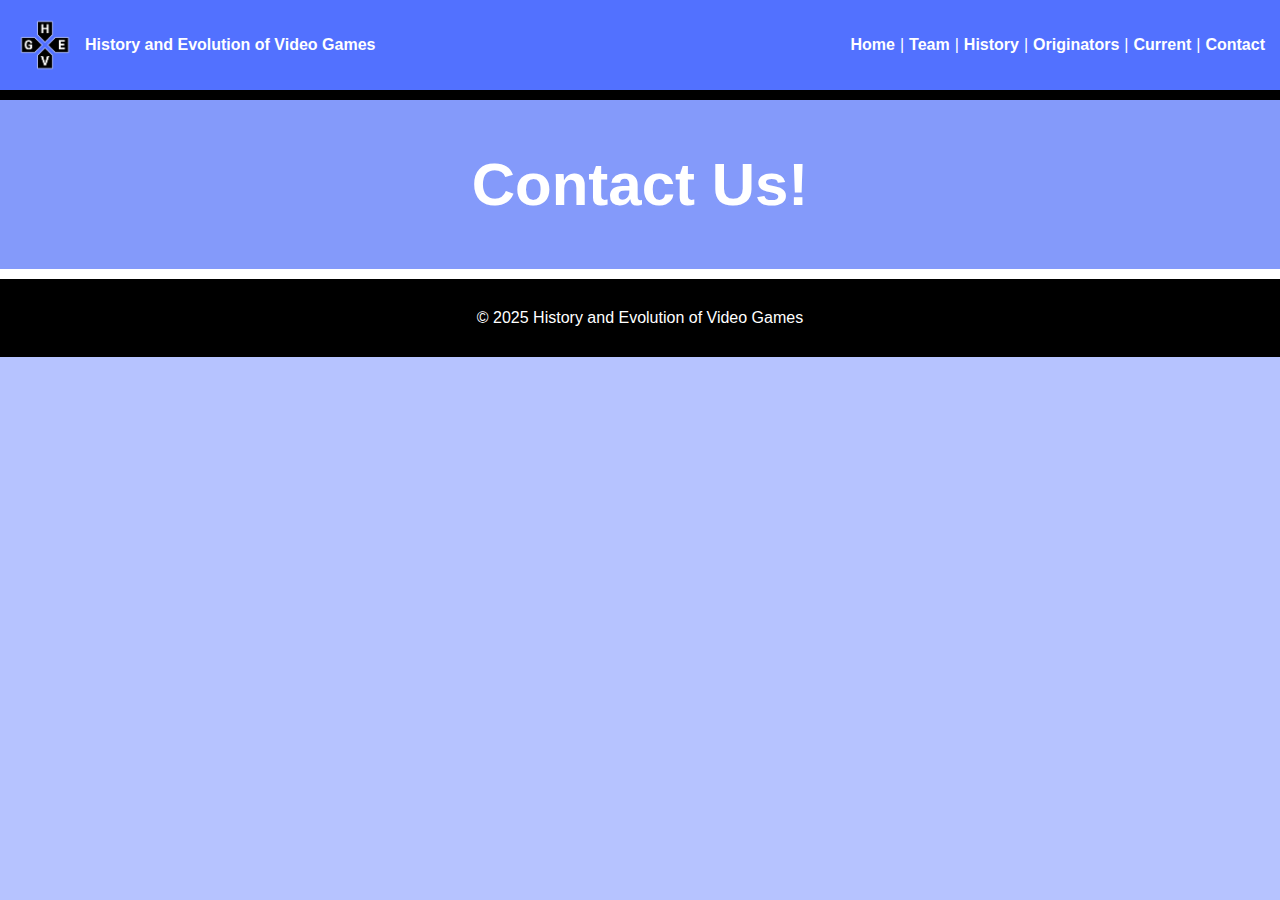
==== contact.html @ ec96680f "Update" ====
<!DOCTYPE html>
<html lang="en">
    <head>
        <meta charset="UTF-8">
        <title>History and Evolution of Video Games</title>
        <link rel="stylesheet" href="css/style.css">
    </head>
    <body>
        <header>
            <div class="logo">
                <img src="images/hevglogo.png" alt="Website Logo">
                <p><strong>History and Evolution of Video Games</strong></p>
            </div>
            
            <nav>
                <a href="index.html">Home</a> |
                <a href="team.html">Team</a> |
                <a href="history.html">History</a> |
                <a href="originators.html">Originators</a> |
                <a href="current.html">Current</a> |
                <a href="contact.html">Contact</a>
            </nav>
        </header>

        <main>
            <section class="page-headings">
               <h1>Contact Us!</h1>
            </section>
        </main>
        <footer>
            <p>&copy 2025 History and Evolution of Video Games</p>
        </footer>
        <script src="scripts/script.js"></script>
    </body>
</html>
---- css/style.css ----
* {
    margin: 0;
    padding: 0;
    box-sizing: border-box;
}

body {
    font-family: Roboto, sans-serif;
    background-color: #b6c3ff;
    color: #000000;
}

header {
    display: flex;
    justify-content: space-between;
    align-items: center;
    font-family: Roboto, sans-serif;
    background-color: #5271ff;
    color: #ffffff;
    padding: 15px;
    border-bottom: #000000;
    border-bottom-style: solid;
    border-width: 10px;
}

.logo {
    display: flex;
    align-items: center;
}

.logo p{
    margin-left: 10px;
    margin-right: 15px;
}

.logo img {
    height: 60px;
    width: 60px;
}

nav {
    display: flex;
    gap: 5px;
}

nav a {
    color: #ffffff;
    text-decoration: none;
    font-weight: bold;
}

.page-headings {
    background-color: #849afa;
    color: #ffffff;
    padding: 50px;
    text-align: center;
    font-size: 30px;
}

.topic-purpose {
    padding-left: 200px;
    padding-right: 200px;
    margin-top: 20px;
    margin-left: 15px;
    margin-right: 15px;
    text-align: center;
}

.topic-purpose h2 {
    font-size: 28px;
}

.topic-purpose p {
    font-size: 20px;
}

.featured-games {
    margin-top: 20px;
    text-align: center;
}

.featured-games h3 {
    font-size: 25px;
}

.featured-games p{
    font-size: 20px;
}

.featured-games-images {
    display: inline-flex;
    margin-top: 10px;
}

.featured-games-images p {
    padding: 20px;
    margin-top: 40px;
    font-size: 25px;
}

.featured-games-images img {
    height: 150px;
    border-radius: 30%;
}

.historical-events {
    margin-top: 15px;
    margin-left: 15px;
    margin-right: 15px;
    margin-bottom: 20px;
    text-align: center;
}

.historical-events h3 {
    font-size: 28px;
}

.historical-events p {
    font-size: 20px;
}

.historical-events ul {
    margin-top: 10px;
    list-style: none;
    font-size: 18px;
}

footer {
    background-color: #000000;
    color: #ffffff;
    padding: 30px;
    text-align: center;
    border-top: #ffffff;
    border-top-style: solid;
    border-width: 10px;
}

.team {
    display: flex;
    justify-content: space-around;
    margin-top: 20px;
}

.team-member {
    text-align: center;
}

.team-member h3 {
    margin-bottom: 15px;
}

.team-member p {
    margin-left: 15px;
    margin-right: 15px;
    margin-bottom: 20px;
}

.team-member img {
    width: 150px;
    height: 150px;
    border-radius: 50%;
}

.team-member button {
    display: inline-block;
    text-decoration: none;
    background-color: #849afa;
    border: 2px solid #5271ff;
    color: #ffffff;
    font-size: 25px;
    line-height: 100px;
    width: 200px;
    border-radius: 50%;
    text-align: center;
    margin-bottom: 15px;
    transition: all 0.3s;
}

.team-member button:hover {
    background-color: #5271ff;
    box-shadow: 0 4px 4px rgba(83, 100, 255, 0.32);
}

@media (max-width:768px) {
    .team {
        flex-direction: column;
        align-items: center;
    }

    .team-member {
        margin-bottom: 20px;
    }
}
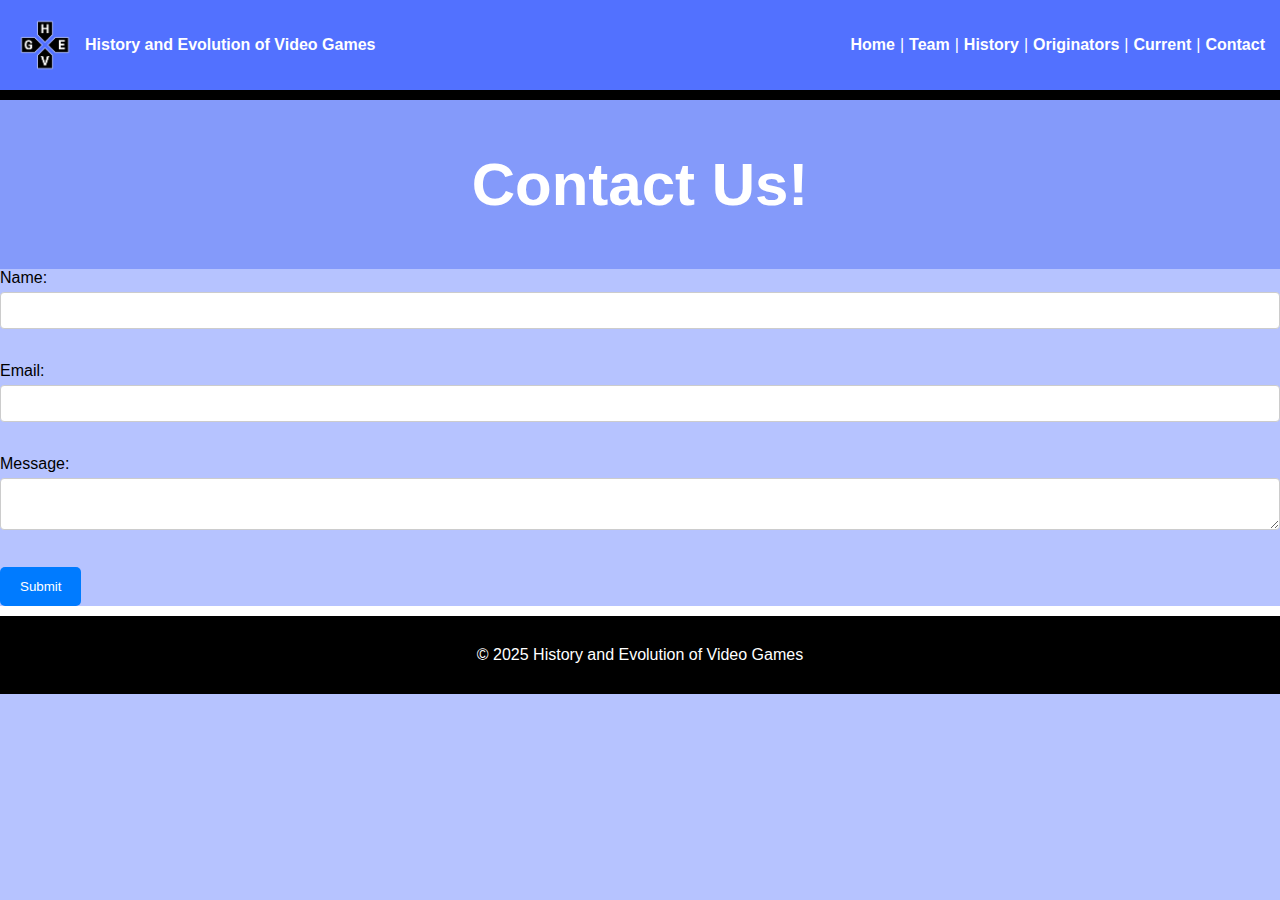
==== commit d812c42b: "Update" ====
--- a/contact.html
+++ b/contact.html
@@ -26,6 +26,19 @@
             <section class="page-headings">
                <h1>Contact Us!</h1>
             </section>
+            
+            <form>
+                <label for="name">Name:</label><br>
+                <input type="text" id="name" name="name" required><br><br>
+          
+                <label for="email">Email:</label><br>
+                <input type="email" id="email" name="email" required><br><br>
+          
+                <label for="message">Message:</label><br>
+                <textarea id="message" name="message" required></textarea><br><br>
+          
+                <input type="submit" value="Submit">
+              </form>
         </main>
         <footer>
             <p>&copy 2025 History and Evolution of Video Games</p>
--- a/css/style.css
+++ b/css/style.css
@@ -23,6 +23,14 @@
     border-width: 10px;
 }
 
+img:hover,
+a:hover,
+li:hover {
+  transition: transform 0.3s ease;
+  transform: scale(1.02);
+}
+
+
 .logo {
     display: flex;
     align-items: center;
@@ -71,6 +79,7 @@
 }
 
 .topic-purpose p {
+    margin-top: 10px;
     font-size: 20px;
 }
 
@@ -120,7 +129,12 @@
 }
 
 .historical-events ul {
+    padding-left: 200px;
+    padding-right: 200px;
     margin-top: 10px;
+    margin-left: 15px;
+    margin-right: 15px;
+    text-align: center;
     list-style: none;
     font-size: 18px;
 }
@@ -190,4 +204,28 @@
     .team-member {
         margin-bottom: 20px;
     }
-}+}
+
+form input[type="text"],
+form input[type="email"],
+form textarea {
+  width: 100%;
+  padding: 10px;
+  margin-top: 5px;
+  border: 1px solid #ccc;
+  border-radius: 4px;
+  margin-bottom: 15px;
+}
+
+form input[type="submit"] {
+    background-color: #007BFF;
+    color: white;
+    border: none;
+    padding: 12px 20px;
+    cursor: pointer;
+    border-radius: 5px;
+  }
+
+  form input[type="submit"]:hover {
+    background-color: #0056b3;
+  }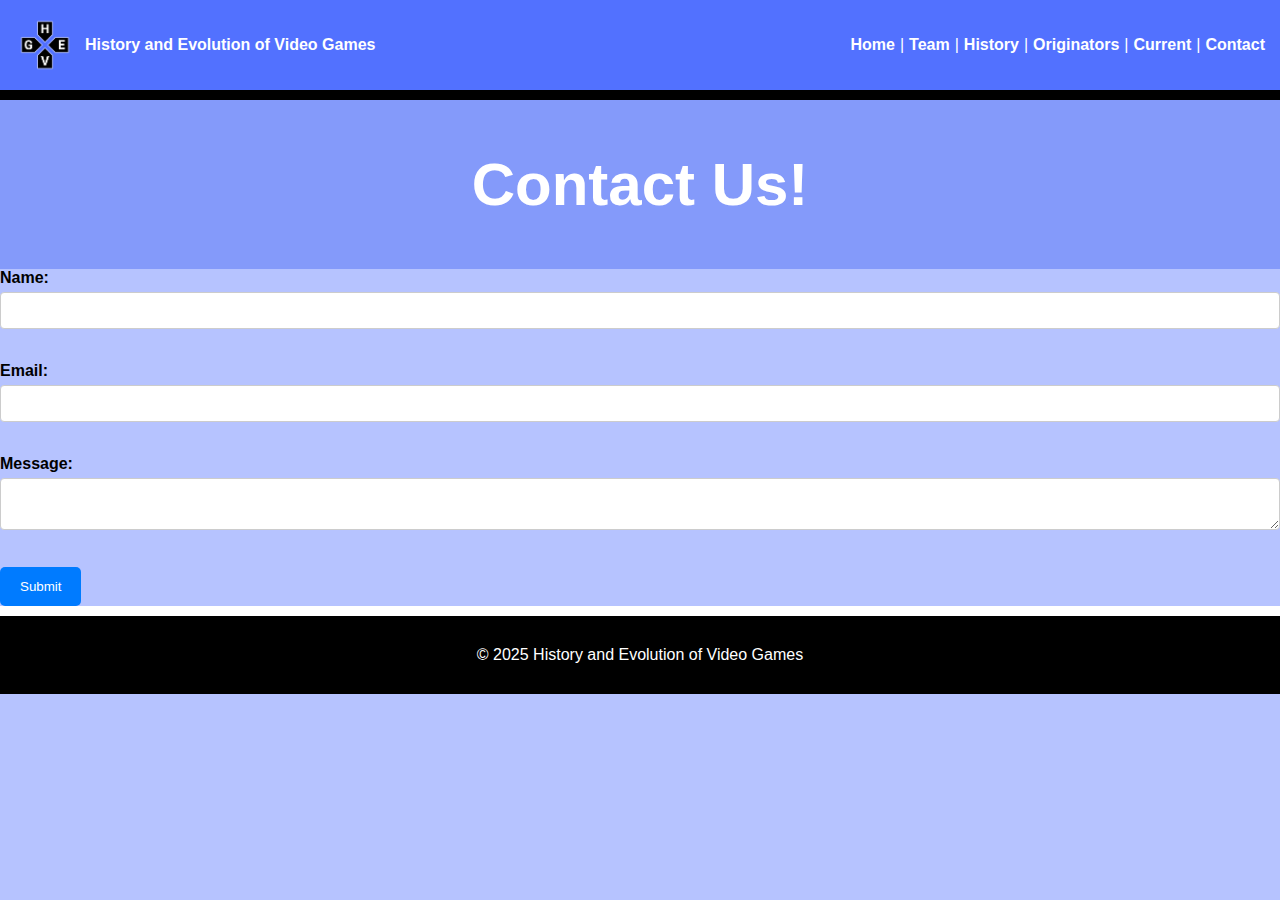
==== commit eb249bf6: "Update" ====
--- a/contact.html
+++ b/contact.html
@@ -26,15 +26,15 @@
             <section class="page-headings">
                <h1>Contact Us!</h1>
             </section>
-            
+
             <form>
-                <label for="name">Name:</label><br>
+                <label for="name"><strong>Name:</strong></label><br>
                 <input type="text" id="name" name="name" required><br><br>
           
-                <label for="email">Email:</label><br>
+                <label for="email"><strong>Email:</strong></label><br>
                 <input type="email" id="email" name="email" required><br><br>
           
-                <label for="message">Message:</label><br>
+                <label for="message"><strong>Message:</strong></label><br>
                 <textarea id="message" name="message" required></textarea><br><br>
           
                 <input type="submit" value="Submit">
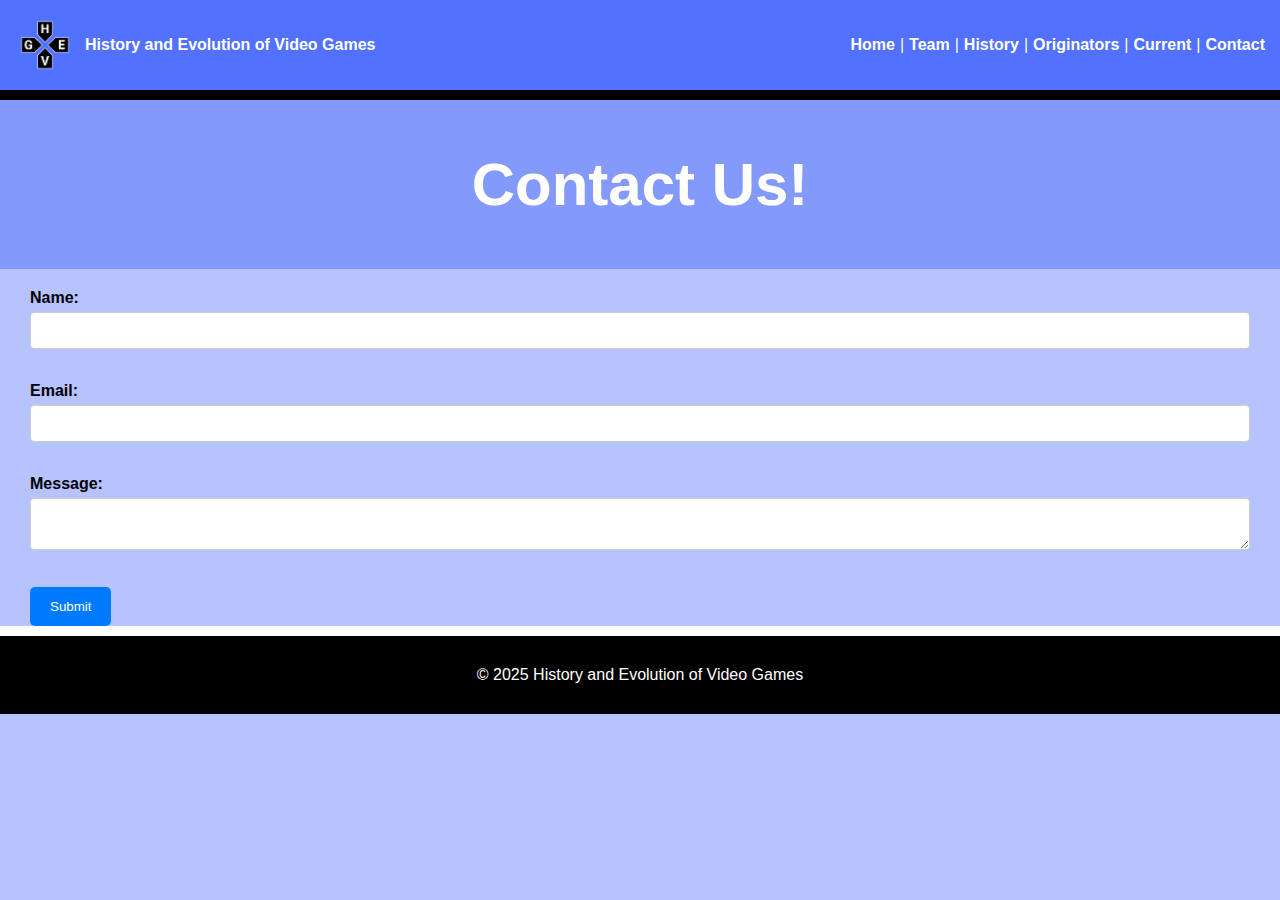
==== commit fef9a1b7: "Update" ====
--- a/contact.html
+++ b/contact.html
@@ -27,7 +27,7 @@
                <h1>Contact Us!</h1>
             </section>
 
-            <form>
+            <form method="get">
                 <label for="name"><strong>Name:</strong></label><br>
                 <input type="text" id="name" name="name" required><br><br>
           
--- a/css/style.css
+++ b/css/style.css
@@ -139,6 +139,10 @@
     font-size: 18px;
 }
 
+.historical-events li {
+    margin-top: 10px;
+}
+
 footer {
     background-color: #000000;
     color: #ffffff;
@@ -195,6 +199,39 @@
     box-shadow: 0 4px 4px rgba(83, 100, 255, 0.32);
 }
 
+.creators {
+    margin-bottom: 15px;
+}
+
+.creators h3 {
+    font-size: 25px;
+    margin-top: 20px;
+    margin-bottom: 15px;
+    text-align: center;
+}
+
+.creators li {
+    margin-top: 15px;
+    text-align: center;
+}
+
+.creators a {
+    text-decoration: none;
+    color: #000000;
+}
+
+.whats-new {
+    text-align: center;
+    margin-bottom: 20px;
+}
+
+.whats-new h3 {
+    font-size: 25px;
+    margin-top: 20px;
+    margin-bottom: 15px;
+}
+
+
 @media (max-width:768px) {
     .team {
         flex-direction: column;
@@ -204,6 +241,12 @@
     .team-member {
         margin-bottom: 20px;
     }
+}
+
+form {
+    margin-top: 20px;
+    margin-left: 30px;
+    margin-right: 30px;
 }
 
 form input[type="text"],
